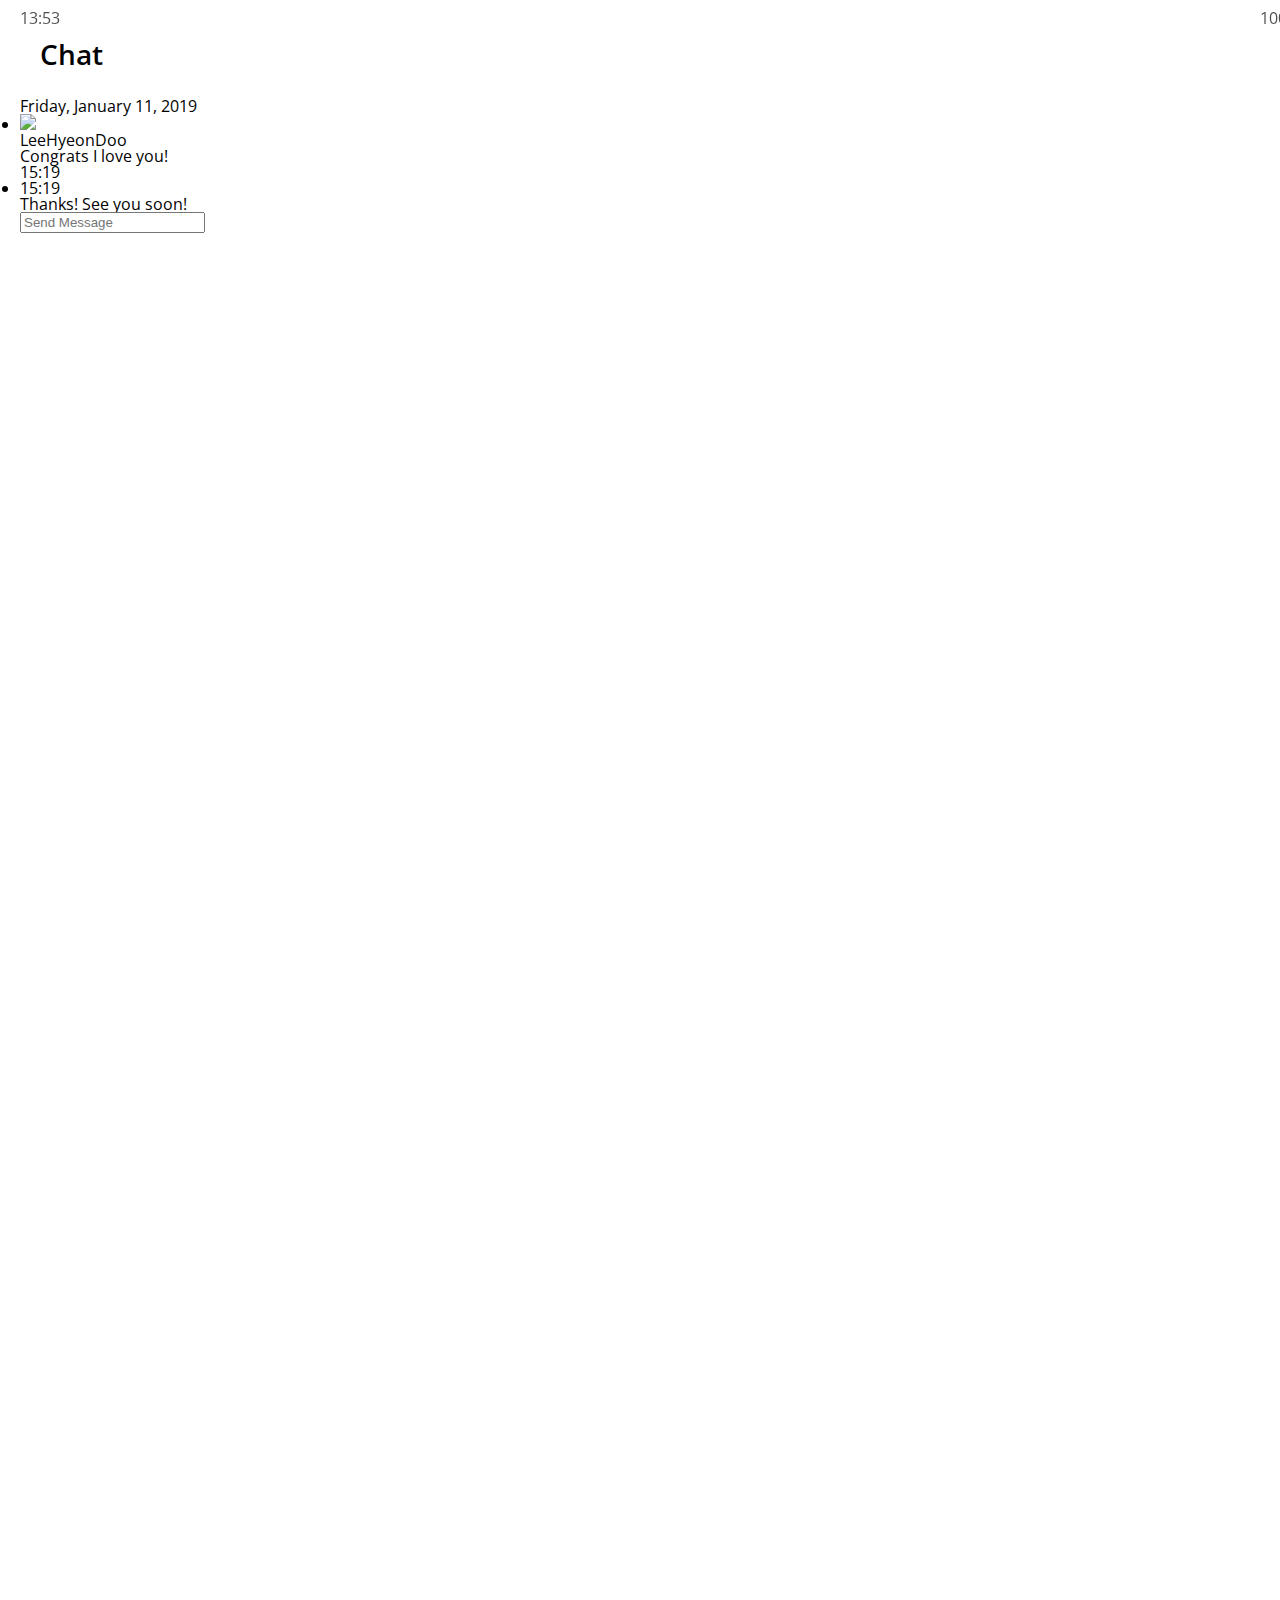
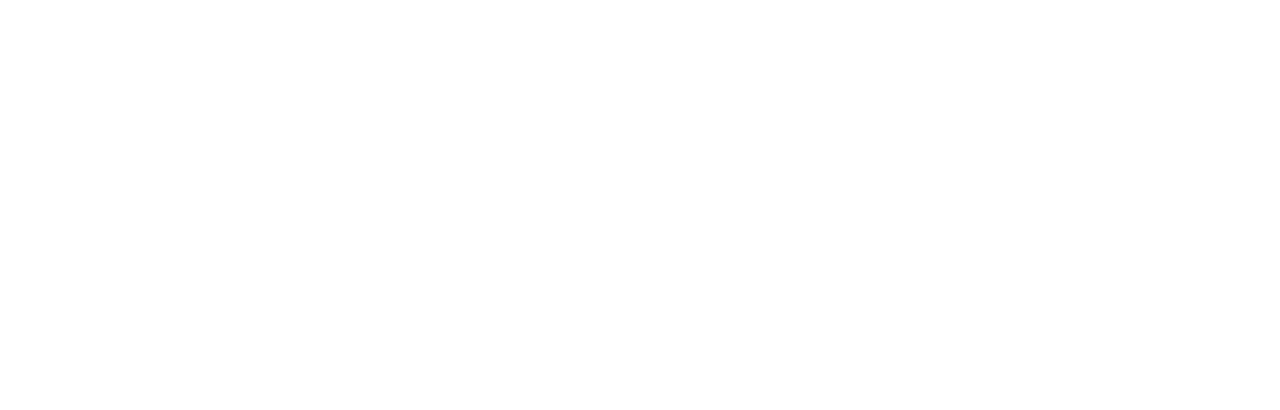
==== chat.html @ 0b331cfd "html css 이론 study" ====
<!-- setting screen -->
<!DOCTYPE html>
<html lang="en">
  <head>
    <meta charset="UTF-8" />
    <meta name="viewport" content="width=device-width, initial-scale=1.0" />
    <script src="https://kit.fontawesome.com/866f018ff9.js" crossorigin="anonymous"></script>
    <link rel="stylesheet" href="css/styles.css" />
    <title>Chat | Kakao Clone</title>
  </head>
  <body>
    <div class="status-bar">
      <div class="status-bar__column">
        <span class="status-bar__clock">13:53</span>
      </div>
      <div class="status-bar__column">
        <i class="fas fa-stopwatch"></i>
        <i class="fas fa-volume-off"></i>
        <i class="fas fa-wifi"></i>
        <span class="status-bar__battery-level">100%</span>
        <i class="fas fa-battery-full"></i>
      </div>
    </div>
    <header class="header">
      <div class="header__header-column">
        <div class="header__back-btn">
          <a href="index.html">
            <i class="fas fa-arrow-left"></i>
          </a>
        </div>
        <h1 class="header__title">Chat</h1>
      </div>
      <div class="header__header-column">
        <span class="header__icon">
          <i class="fas fa-search"></i>
        </span>
        <span class="header__icon">
          <i class="fas fa-bars"></i>
        </span>
      </div>
    </header>
    <main class="chat">
      <ul class="chat__messages">
        <span class="chat__timestamp">Friday, January 11, 2019</span>
      </ul>
      <li class="incoming-message message">
        <img src="images/lhs.jpeg" class="g-avatar message__avatar" />
        <div class="message__content">
          <span class="message__author">LeeHyeonDoo</span>
          <div class="message__bubble">
            Congrats I love you!
          </div>
        </div>
        <span class="message__timestamp">15:19</span>
      </li>
      <li class="outcoming-message message">
        <div class="message__content">
          <span class="message__timestamp">15:19</span>
          <div class="message__bubble">
            Thanks! See you soon!
          </div>
        </div>
      </li>
    </main>
    <div class="chat__write">
      <div class="chat__write-column">
        <i class="far fa-plus-square"></i>
      </div>
      <div class="chat__write-column">
        <input type="text" placeholder="Send Message" class="chat__write-input" />
      </div>
      <div class="chat__write-column">
        <span class="chat__write-icon">
          <i class="far fa-smile wink"></i>
        </span>
        <span class="chat__write-icon">
          <i class="fas fa-microphone"></i>
        </span>
      </div>
    </div>
  </body>
</html>
---- css/styles.css ----
@import "reset.css";

@import url("https://fonts.googleapis.com/css2?family=Open+Sans:wght@400;600&display=swap");
@import "header.css";
@import "nav-bar.css";
@import "status-bar.css";

body {
  background-color: white;
  /* padding: 10px 20px; */
  padding-left: 20px;
  padding-right: 20px;
  padding-bottom: 10px;
  color: #020202;
  font-family: "Open Sans", -apple-system, BlinkMacSystemFont, "Segoe UI", Roboto, Oxygen, Ubuntu, Cantarell, "Open Sans", "Helvetica Neue", sans-serif;
  height: 2000px;
}

a {
  color: inherit; /* 클릭해도 색이 변하지 않음 */
}

.header {
  padding-top: 40px;
}
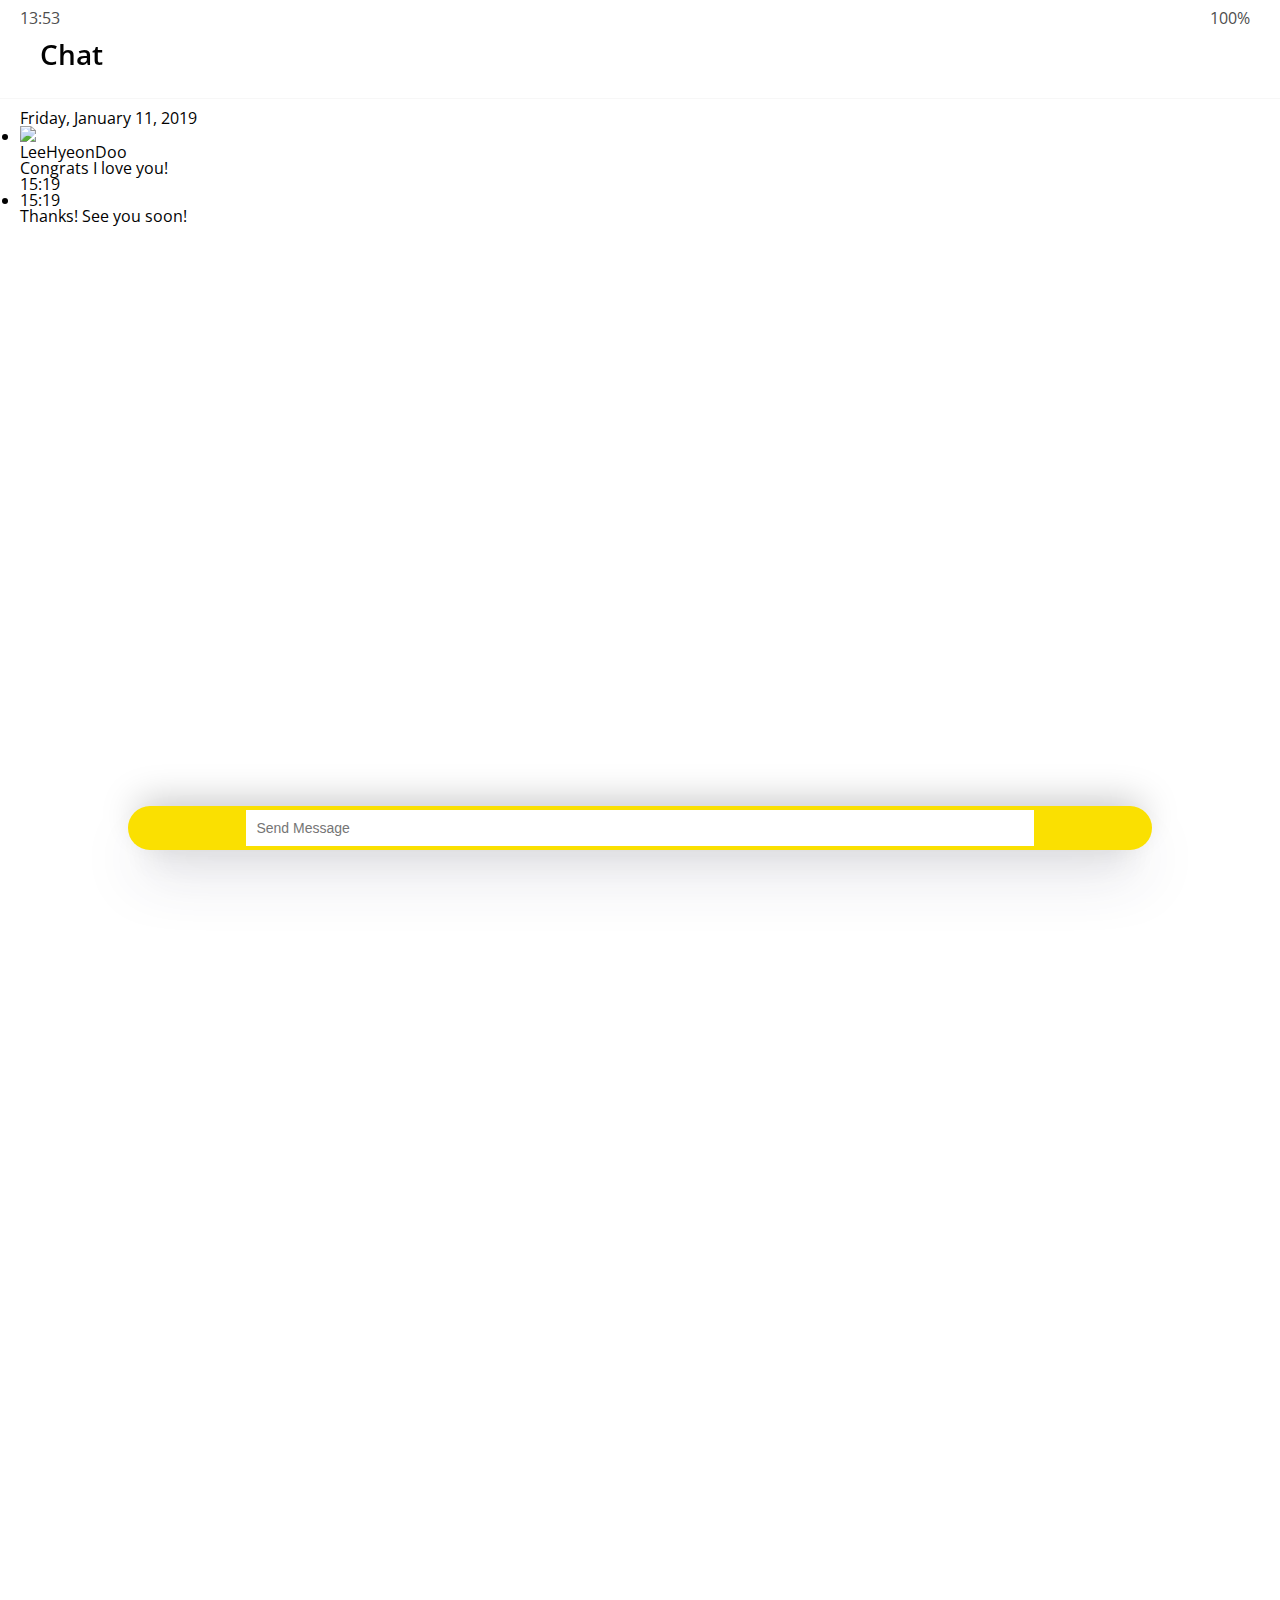
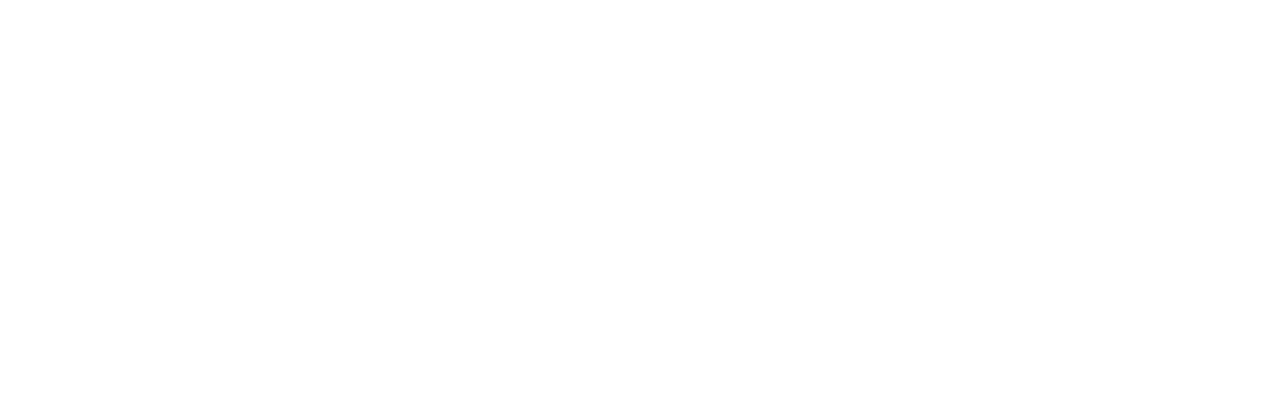
==== commit 8413ebde: "Chats Screen Part One" ====
--- a/chat.html
+++ b/chat.html
@@ -8,7 +8,7 @@
     <link rel="stylesheet" href="css/styles.css" />
     <title>Chat | Kakao Clone</title>
   </head>
-  <body>
+  <body class="chats__body">
     <div class="status-bar">
       <div class="status-bar__column">
         <span class="status-bar__clock">13:53</span>
@@ -66,9 +66,11 @@
       <div class="chat__write-column">
         <i class="far fa-plus-square"></i>
       </div>
+
       <div class="chat__write-column">
         <input type="text" placeholder="Send Message" class="chat__write-input" />
       </div>
+
       <div class="chat__write-column">
         <span class="chat__write-icon">
           <i class="far fa-smile wink"></i>
--- a/css/styles.css
+++ b/css/styles.css
@@ -1,9 +1,19 @@
 @import "reset.css";
-
+@import "main.css";
 @import url("https://fonts.googleapis.com/css2?family=Open+Sans:wght@400;600&display=swap");
 @import "header.css";
 @import "nav-bar.css";
 @import "status-bar.css";
+@import "friend.css";
+@import "friends.css";
+@import "find.css";
+@import "more.css";
+@import "settings.css";
+@import "chat.css";
+
+* {
+  box-sizing: border-box;
+}
 
 body {
   background-color: white;
@@ -18,8 +28,5 @@
 
 a {
   color: inherit; /* 클릭해도 색이 변하지 않음 */
+  text-decoration: none;
 }
-
-.header {
-  padding-top: 40px;
-}
